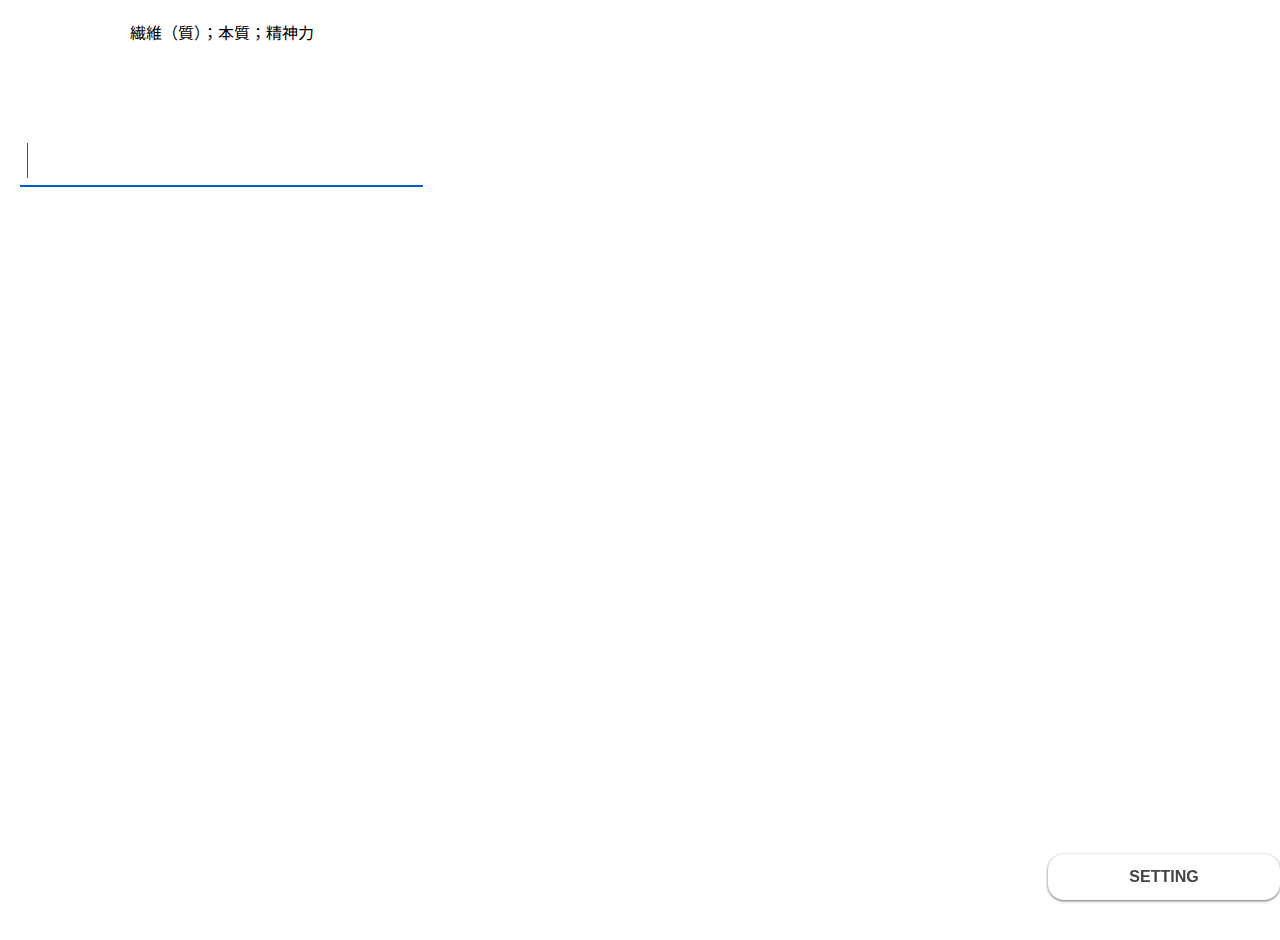
==== index.html @ 529085a5 "Update index.html" ====
<!DOCTYPE html>
<html lang="ja">
  <head>
    <!-- Google tag (gtag.js) -->
    <script async src="https://www.googletagmanager.com/gtag/js?id=G-7Z2JLEJDD6"></script>
    <script>
      window.dataLayer = window.dataLayer || [];
      function gtag(){dataLayer.push(arguments);}
      gtag('js', new Date());
    
      gtag('config', 'G-7Z2JLEJDD6');
    </script>
    <meta charset="utf-8" />
    
    <title>v2.8</title>
    <link href="index.css" rel="stylesheet" type="text/css" />
    <script type="text/javascript" src="var.js"></script>
    <script type="text/javascript" src="getparam.js"></script>
    <script type="text/javascript" src="load.js"></script>
    <script type="text/javascript" src="index.js"></script>
    <style>
      @import url('https://fonts.googleapis.com/css2?family=Noto+Sans+JP:wght@400&display=swap');
    </style>
  </head>
  <body>
    <div id="question"></div>
    <input type="text" id="input" autocomplete="off" spellcheck="false" onkeydown="key();">
    <div id="text"></div>
    <iframe id="web" src="" width="100%" height="480px"></iframe>
    <div class="modal_wrap">
    <input id="trigger" type="checkbox">
      <div class="modal_overlay">
        <label for="trigger" class="modal_trigger"></label>
        <div class="modal_content">
          <label for="trigger" class="close_button">x</label>
          <h2>Data sets</h2>
          <a href="?d=Target-1900-6">Target-1900 6訂版</a>
          <a href="?d=pre1">パス単準一</a>
          <a href="?d=Pinnacle420">PINNACLE-420</a>
          <a href="?d=jukugo100">熟語100</a>
          <a href="?d=jukugo400">熟語400</a>
          <a href="?d=Target-1900-5">Target-1900 5訂版</a>
          <a href="?d=upgrade">UPGRADE</a>
          <a href="?d=teppeki">鉄壁</a>
          <a href="?d=oxford-3000">oxford-3000</a>
          <a href="?d=Target-1000">Target-1000 5訂版(未完成)</a>
          <a href="?d=Advanced">Advanced</a>
        </div>
      </div>
    </div>
    <label for="trigger" class="open_button">SETTING</label>
  </body>
</html>
---- index.css ----
#question{
  text-align: center;
  display: inline-block;
  grid-column: 1;
  grid-row: 1;
}

a{
  transition: color .3s;
  color: #008888;
  text-decoration: none;
}
a:hover{
  color: #aaaa00;
}
a::after{
  content: "\a";
  white-space: pre;
}
.google a{
  color: red;
}
.google a::after{
  white-space: normal;
}
#text{
  grid-column: 1;
  grid-row: 3/10;
  
}
#web{
  grid-column: 2;
  grid-row: 1/10;
  border: none;
  
}
body{
  display: grid;
  grid-template-columns: 1fr 2fr;
  grid-gap: 30px;
  margin: 20px 20px 20px 20px;
  font-family: 'Noto Sans JP', sans-serif;
  
}
input[type='text'] {
  align-self: start;
  grid-column: 1;
  grid-row: 2;
  font-family: 'Noto Sans JP', sans-serif;
	box-sizing: border-box;
	padding: 0.3em;
	transition: 0.3s;
	letter-spacing: 1px;
	color: #005fcc;
	border: none;
	border-bottom: 2px solid #1b2538;
	background: transparent;
  font-size: 24px;
}
input[type='text']:focus {
	border-bottom: 2px solid #005fcc;
	outline: none;
}

.modal_wrap input{
  display: none;
}

.modal_overlay{
  display: flex;
  justify-content: center;
  overflow: auto;
  position: fixed;
  top: 0;
  left: 0;
  z-index: 9999;
  width: 100%;
  height: 100%;
  background: rgba(0,0,0,0.7);
  opacity: 0;
  transition: opacity 0.5s, transform 0s 0.5s;
  transform: scale(0);
}

.modal_trigger{
  position: absolute;
  width: 100%;
  height: 100%;
}

.modal_content{
  align-self: flex-start;
  width: 60%;
  padding: 30px 30px 15px;
  box-sizing: border-box;
  background: #fff;
  line-height: 1.4em;
  transform: translateY(-100%);
  transition: 0.5s;
}

.close_button{
  position: absolute;
  top: 14px;
  right: 16px;
  font-size: 24px;
  cursor: pointer;
}

.modal_wrap input:checked ~ .modal_overlay{
  opacity: 1;
  transform: scale(1);
  transition: opacity 0.5s;
}

.modal_wrap input:checked ~ .modal_overlay .modal_content{
  transform: translateY(20px);
}

.open_button{
  position: fixed;
  top: 1;
  right: 0;
  bottom: 0;
  left: 1;
  display: flex;
  justify-content: center;
  align-items: center;
  width: 200px;
  height: 30px;
  margin: auto;
  padding: 8px 16px;
  color: #444;
  font-weight: bold;
  font-family: 'Montserrat', sans-serif;
  box-shadow: 0 1px 3px rgba(0,0,0,0.6);
  border-radius: 16px;
  cursor: pointer;
}
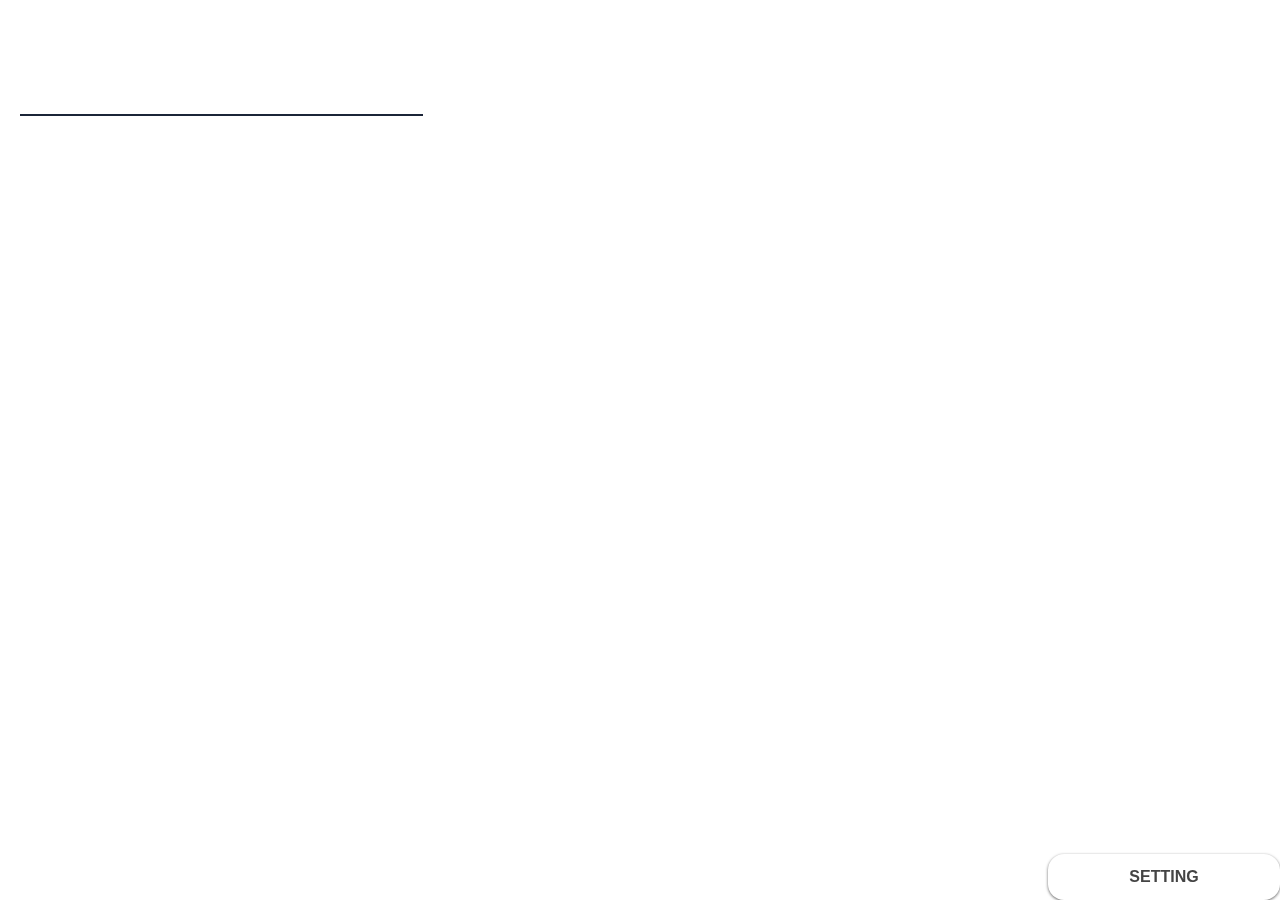
==== commit 97184744: "v2.9,v1.16" ====
--- a/index.html
+++ b/index.html
@@ -12,7 +12,7 @@
     </script>
     <meta charset="utf-8" />
     
-    <title>v2.8</title>
+    <title>v2.9</title>
     <link href="index.css" rel="stylesheet" type="text/css" />
     <script type="text/javascript" src="var.js"></script>
     <script type="text/javascript" src="getparam.js"></script>
@@ -35,6 +35,7 @@
           <label for="trigger" class="close_button">x</label>
           <h2>Data sets</h2>
           <a href="?d=Target-1900-6">Target-1900 6訂版</a>
+          <a href="?d=system5">システム英単語 5訂版</a>
           <a href="?d=pre1">パス単準一</a>
           <a href="?d=Pinnacle420">PINNACLE-420</a>
           <a href="?d=jukugo100">熟語100</a>
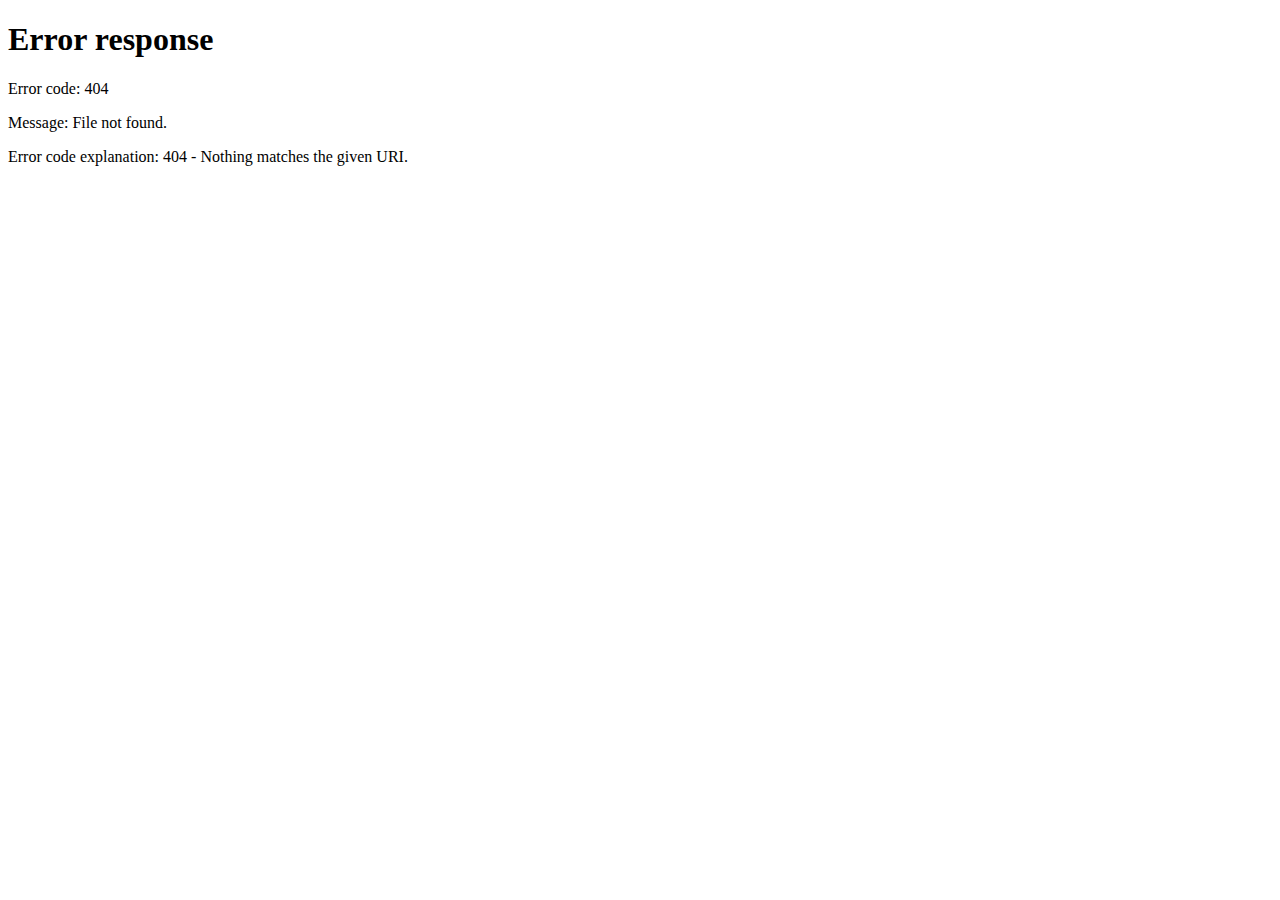
==== commit 0cab8f7a: "Add files via upload" ====
--- a/index.html
+++ b/index.html
@@ -7,12 +7,17 @@
       window.dataLayer = window.dataLayer || [];
       function gtag(){dataLayer.push(arguments);}
       gtag('js', new Date());
-    
       gtag('config', 'G-7Z2JLEJDD6');
+    </script>
+    <script>
+      function clear_cache(){
+        document.cookie='r_array='
+        alert('クッキーを削除しました。');
+      }
     </script>
     <meta charset="utf-8" />
     
-    <title>v2.9</title>
+    <title>v2.10</title>
     <link href="index.css" rel="stylesheet" type="text/css" />
     <script type="text/javascript" src="var.js"></script>
     <script type="text/javascript" src="getparam.js"></script>
@@ -46,6 +51,7 @@
           <a href="?d=oxford-3000">oxford-3000</a>
           <a href="?d=Target-1000">Target-1000 5訂版(未完成)</a>
           <a href="?d=Advanced">Advanced</a>
+          <button onclick="clear_cache()">Clear cache</button>
         </div>
       </div>
     </div>
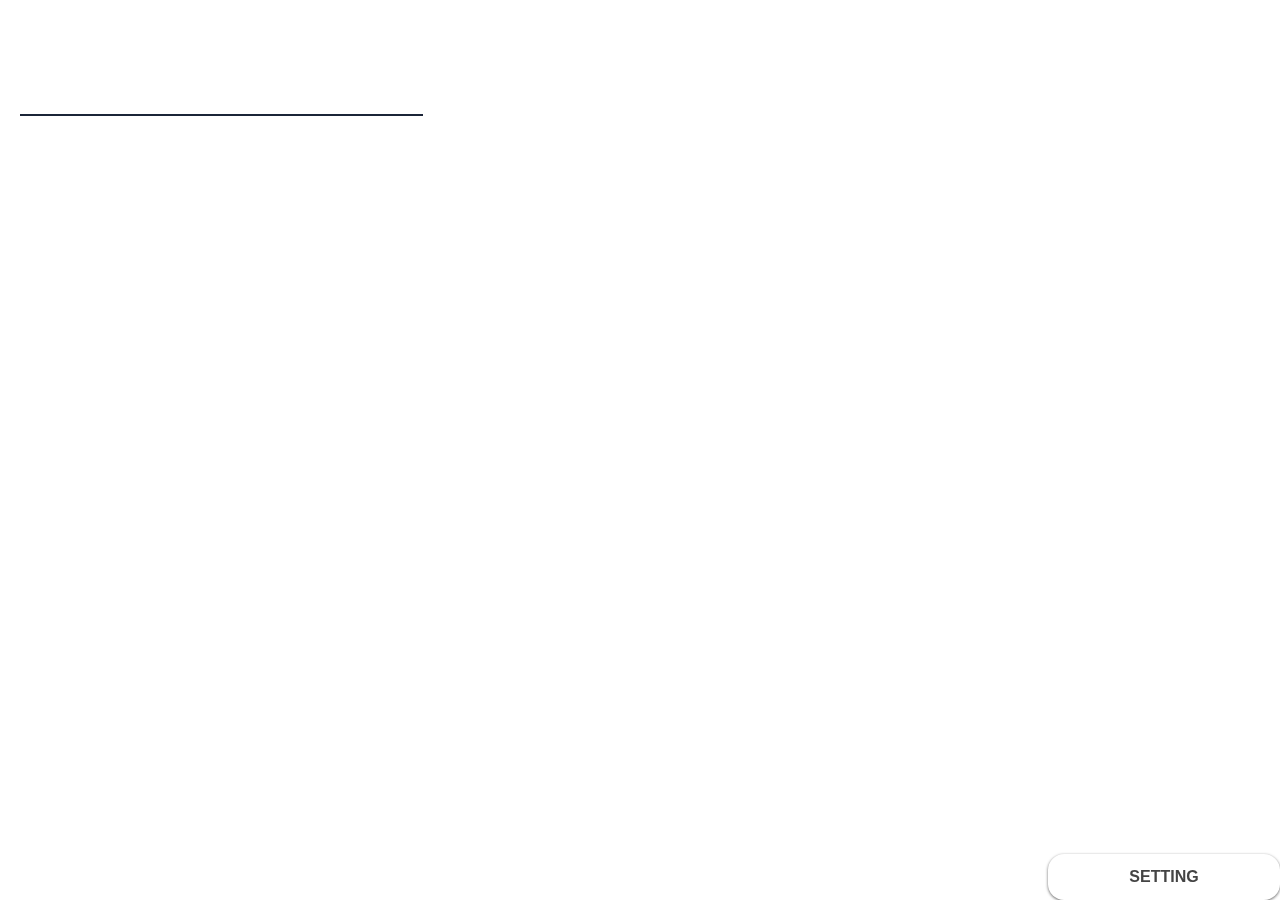
==== commit 35978230: "v2.13,v1.20" ====
--- a/index.html
+++ b/index.html
@@ -17,7 +17,7 @@
     </script>
     <meta charset="utf-8" />
     
-    <title>v2.10</title>
+    <title>v2.13</title>
     <link href="index.css" rel="stylesheet" type="text/css" />
     <script type="text/javascript" src="var.js"></script>
     <script type="text/javascript" src="getparam.js"></script>
@@ -41,6 +41,7 @@
           <h2>Data sets</h2>
           <a href="?d=Target-1900-6">Target-1900 6訂版</a>
           <a href="?d=system5">システム英単語 5訂版</a>
+          <a href="?d=1">パス単一級</a>
           <a href="?d=pre1">パス単準一</a>
           <a href="?d=Pinnacle420">PINNACLE-420</a>
           <a href="?d=jukugo100">熟語100</a>
